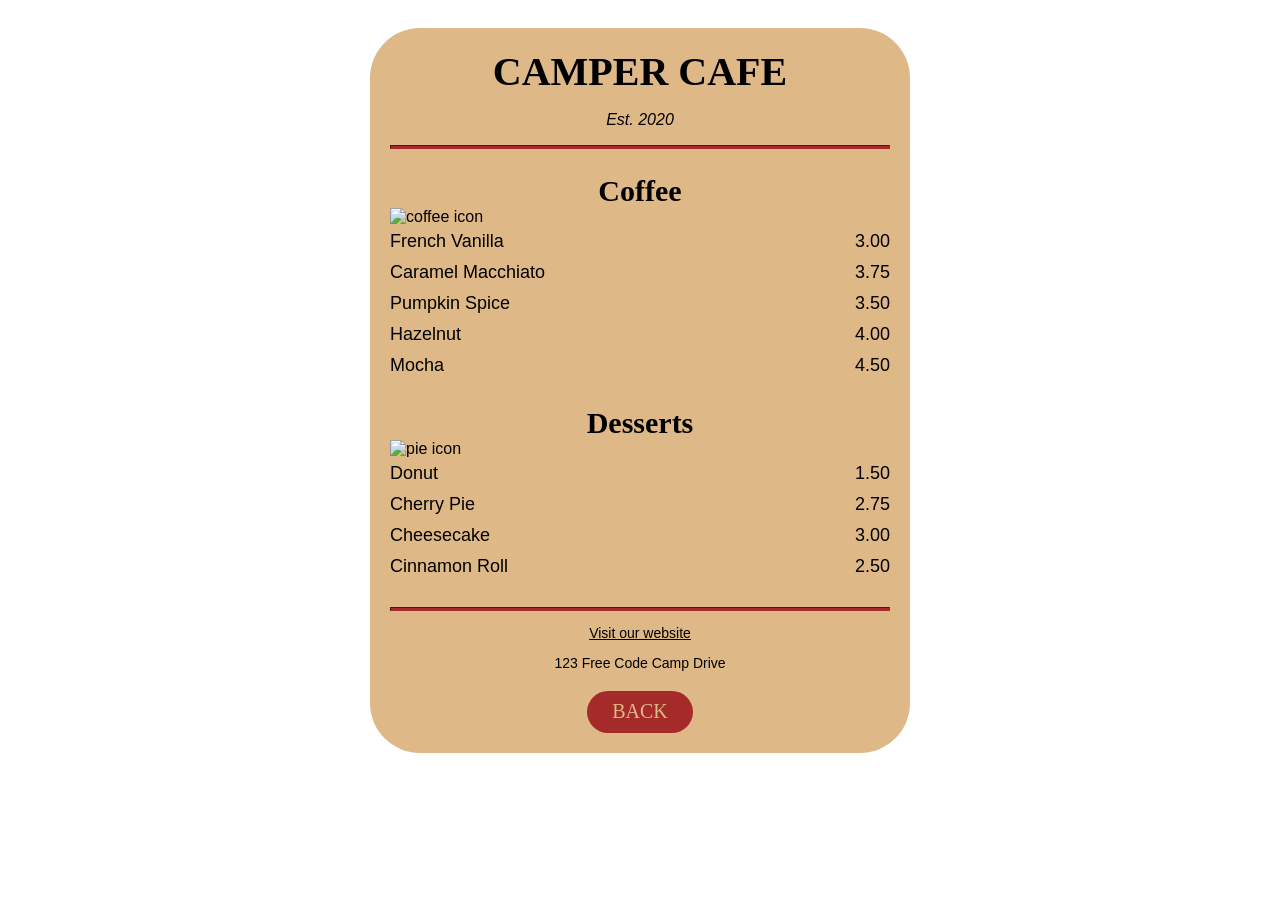
==== CSSWorkshop/Workshop1.html @ c38f2ec3 "Add files via upload" ====
<!DOCTYPE html>
<html lang="en">

<head>
    <meta charset="UTF-8">
    <meta name="viewport" content="width=device-width, initial-scale=1.0">
    <title>Camper Cafe</title>
    <link rel="stylesheet" href="style1.css">
</head>

<body>

    <div class="menu">
        <main>

            <h1>CAMPER CAFE</h1>
            <p class="established">Est. 2020</p>
            <hr>
            <section>
                <h2>Coffee</h2>
                <img src="https://cdn.freecodecamp.org/curriculum/css-cafe/coffee.jpg" alt="coffee icon">
                <article class="item">
                    <p class="flavor">French Vanilla</p><p class="price">3.00</p>
                </article>

                <article class="item">
                    <p class="flavor">Caramel Macchiato</p><p class="price">3.75</p>
                </article>

                <article class="item">
                    <p class="flavor">Pumpkin Spice</p><p class="price">3.50</p>
                </article>

                <article class="item">
                    <p class="flavor">Hazelnut</p><p class="price">4.00</p>
                </article>

                <article class="item">
                    <p class="flavor">Mocha</p><p class="price">4.50</p>
                </article>
            </section>

            <section>
                <h2>Desserts</h2>
                <img src="https://cdn.freecodecamp.org/curriculum/css-cafe/pie.jpg" alt="pie icon">

                <article class="item">
                    <p class="dessert">Donut</p><p class="price">1.50</p>
                </article>

                <article class="item">
                    <p class="dessert">Cherry Pie</p><p class="price">2.75</p>
                </article>

                <article class="item">
                    <p class="dessert">Cheesecake</p><p class="price">3.00</p>
                </article>

                <article class="item">
                    <p class="dessert">Cinnamon Roll</p><p class="price">2.50</p>
                </article>
            </section>
        </main>
        <hr class="bottom-line">
        <footer>
            <address>
                 <p><a href="https://www.freecodecamp.org" target="_blank"> Visit our website</a></p>
                <p class="address">123 Free Code Camp Drive</p>

                <button class="button" onclick="location.href='/CSS/index.html';">BACK</button>
            </address>
        </footer>
    </div>
</body>

</html>
---- CSSWorkshop/style1.css ----
h1, h2, p{
    text-align: center;
}
h1, h2 {
    font-family: Impact, serif;
}
h1 {
    font-size: 40px;
    margin-top: 0px;
    margin-bottom: 15px;
}
h2 {
    font-size: 30px;
}
.established {
    font-style: italic;
}
body{
   background-image: url(https://cdn.freecodecamp.org/curriculum/css-cafe/beans.jpg);
    font-family: sans-serif;
    padding: 20px;
    border: none;
  
}

hr {
    border-width: 1px;
    height: 2px;
    background-color: brown;
    border-color: brown;
}
img {
    display: block;
    margin-right:auto;
    margin-left: auto;
    margin-top: -25px;
}


.menu {
    margin-left: auto;
    margin-right: auto;
    padding: 20px;
    width: 80%;
    max-width: 500px;
    background-color: burlywood;
    border-radius: 50px;
}
.flavor, .dessert {
    text-align: left;
    width: 75%;
}

.price{
    text-align: right;
    width: 25%;
}
.item p {
    display: inline-block;
    margin-top: 5px;
    margin-bottom: 5px;
    font-size: 18px;
}

.bottom-line {
    margin-top: 25px;
}

/*footer*/

footer {
    font-size: 14px;
}
address {
    font-style: normal;
}
button {
    display: block;
    margin-left: auto;
    margin-right: auto;
    font-size: 1rem;
    font-family: Impact;
    border: none;
    cursor: pointer;
    transition: background-color 0.3s ease, transform 0.2s ease;
    background-color: brown;
    color: burlywood;
    border-radius: 50px;
    font-size: 20px;
    padding: 0.6rem 1.6rem;
    margin-top: 20px;
}

button:hover {
    background-color: white;
  transform: translateY(-2px);
  transition: transform 0.15s ease-out;
}
.address {
    margin-bottom: 5px;
}

a{
    color: black;
}
a:visited {
    color: black;
}
a:hover {
    color: brown;
}
a:active {
    color: brown;
}
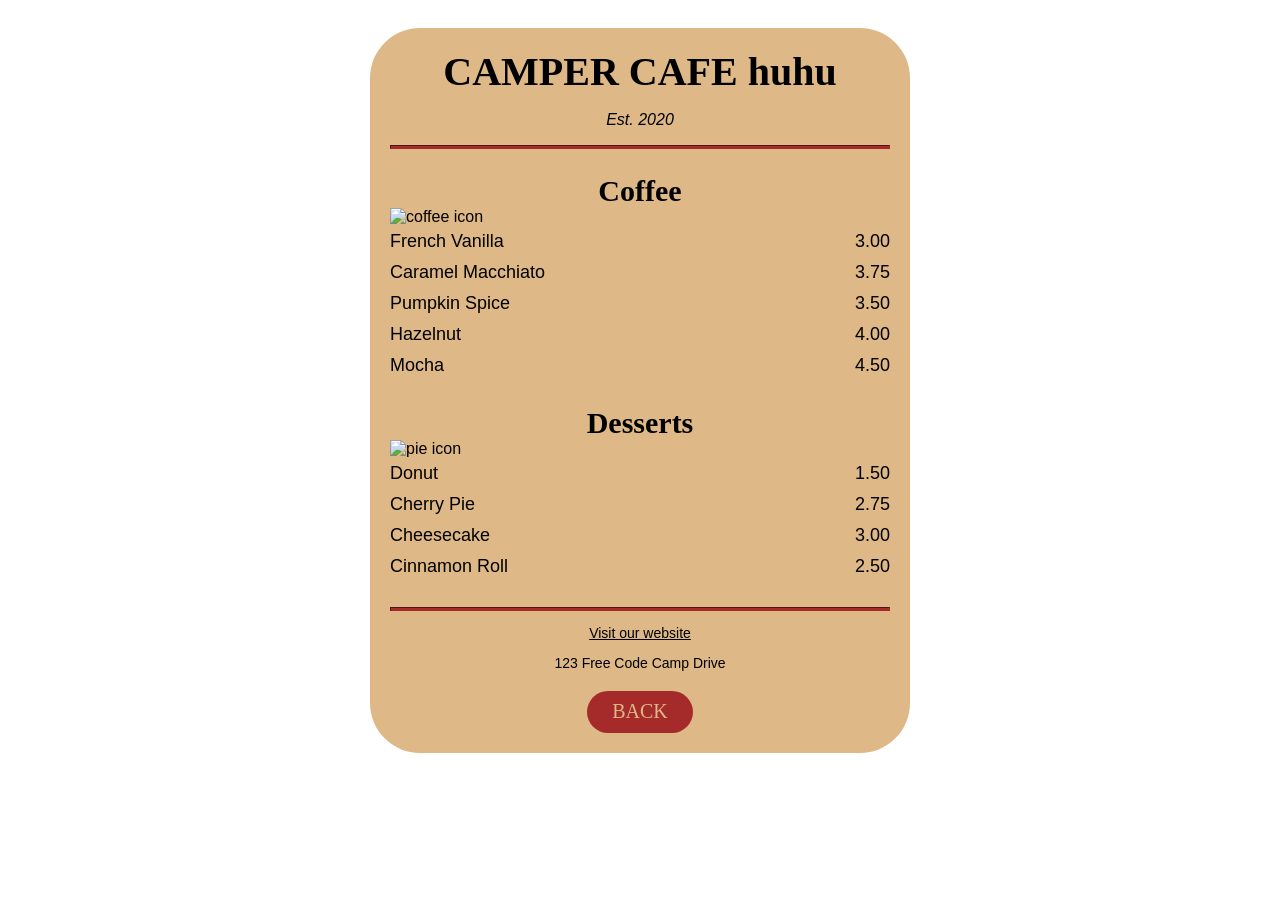
==== commit e630b464: "Update Workshop1.html" ====
--- a/CSSWorkshop/Workshop1.html
+++ b/CSSWorkshop/Workshop1.html
@@ -13,7 +13,7 @@
     <div class="menu">
         <main>
 
-            <h1>CAMPER CAFE</h1>
+            <h1>CAMPER CAFE huhu</h1>
             <p class="established">Est. 2020</p>
             <hr>
             <section>
@@ -67,10 +67,10 @@
                  <p><a href="https://www.freecodecamp.org" target="_blank"> Visit our website</a></p>
                 <p class="address">123 Free Code Camp Drive</p>
 
-                <button class="button" onclick="location.href='/CSS/index.html';">BACK</button>
+                <button class="button" onclick="location.href='../index.html';">BACK</button>
             </address>
         </footer>
     </div>
 </body>
 
-</html>+</html>
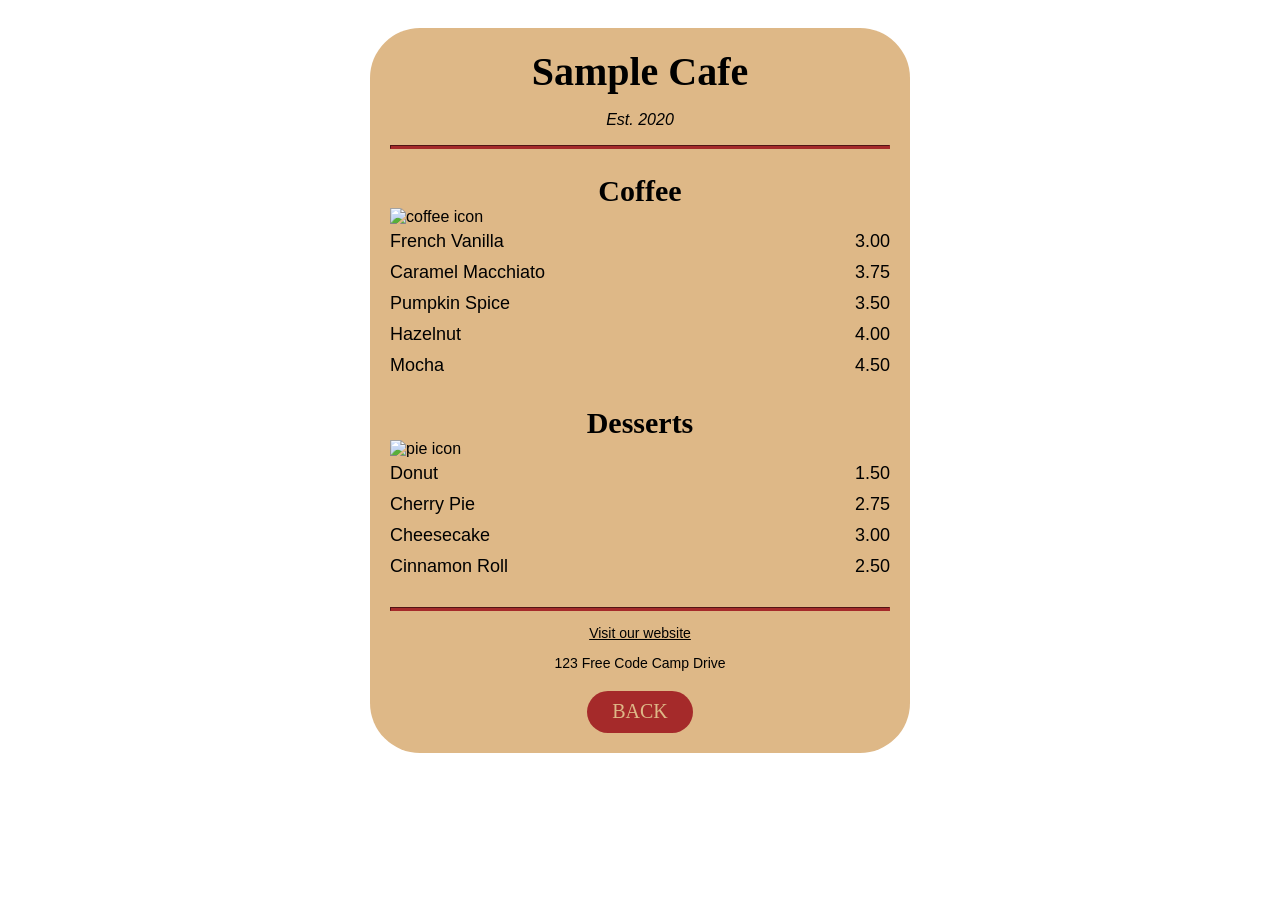
==== commit d66f2788: "Rename Camper Cafe to Sample Cafe" ====
--- a/CSSWorkshop/Workshop1.html
+++ b/CSSWorkshop/Workshop1.html
@@ -4,7 +4,7 @@
 <head>
     <meta charset="UTF-8">
     <meta name="viewport" content="width=device-width, initial-scale=1.0">
-    <title>Camper Cafe</title>
+    <title>Sample Cafe</title>
     <link rel="stylesheet" href="style1.css">
 </head>
 
@@ -13,7 +13,7 @@
     <div class="menu">
         <main>
 
-            <h1>CAMPER CAFE huhu</h1>
+            <h1>Sample Cafe</h1>
             <p class="established">Est. 2020</p>
             <hr>
             <section>
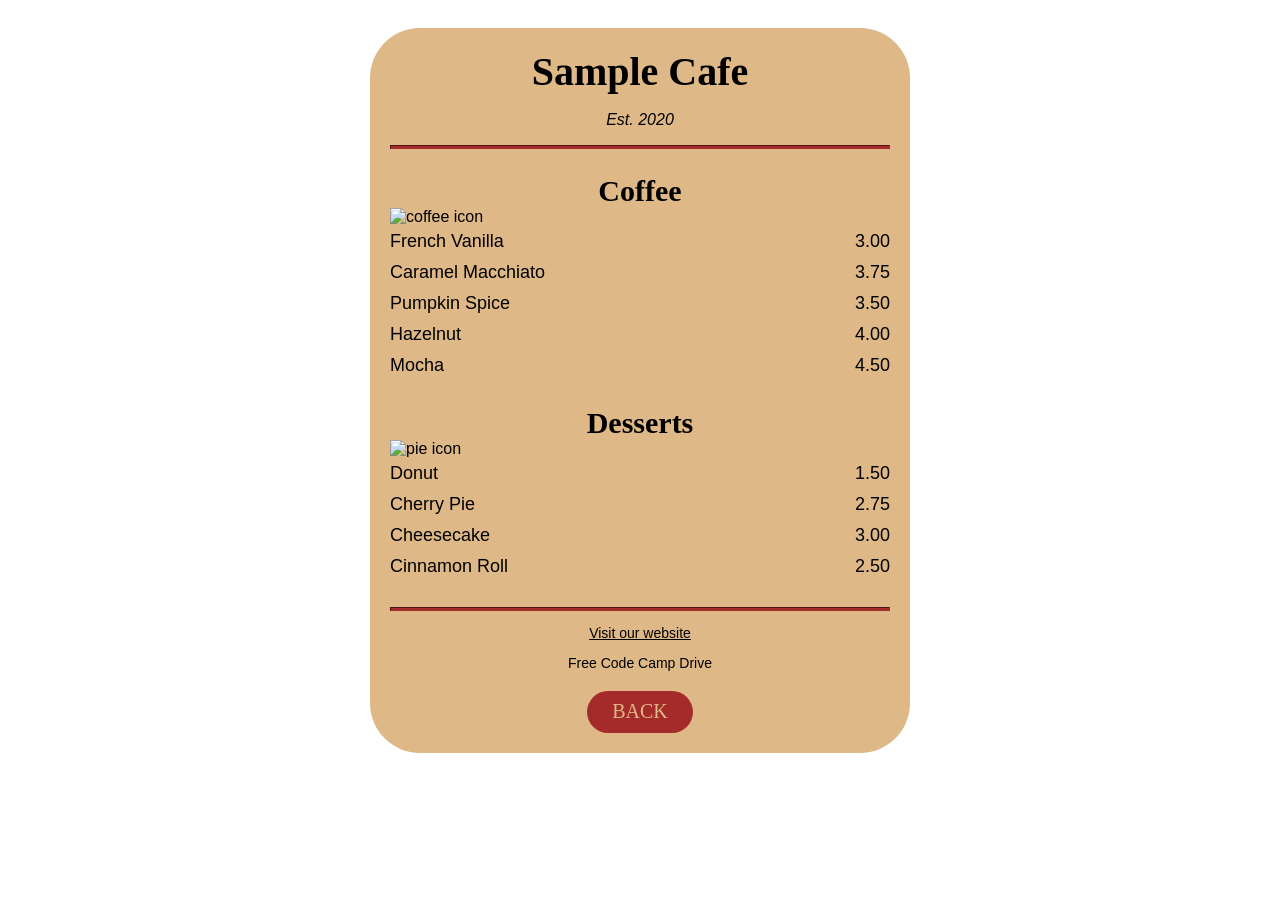
==== commit 1cbb1e36: "Update Workshop1.html" ====
--- a/CSSWorkshop/Workshop1.html
+++ b/CSSWorkshop/Workshop1.html
@@ -65,7 +65,7 @@
         <footer>
             <address>
                  <p><a href="https://www.freecodecamp.org" target="_blank"> Visit our website</a></p>
-                <p class="address">123 Free Code Camp Drive</p>
+                <p class="address">Free Code Camp Drive</p>
 
                 <button class="button" onclick="location.href='../index.html';">BACK</button>
             </address>
